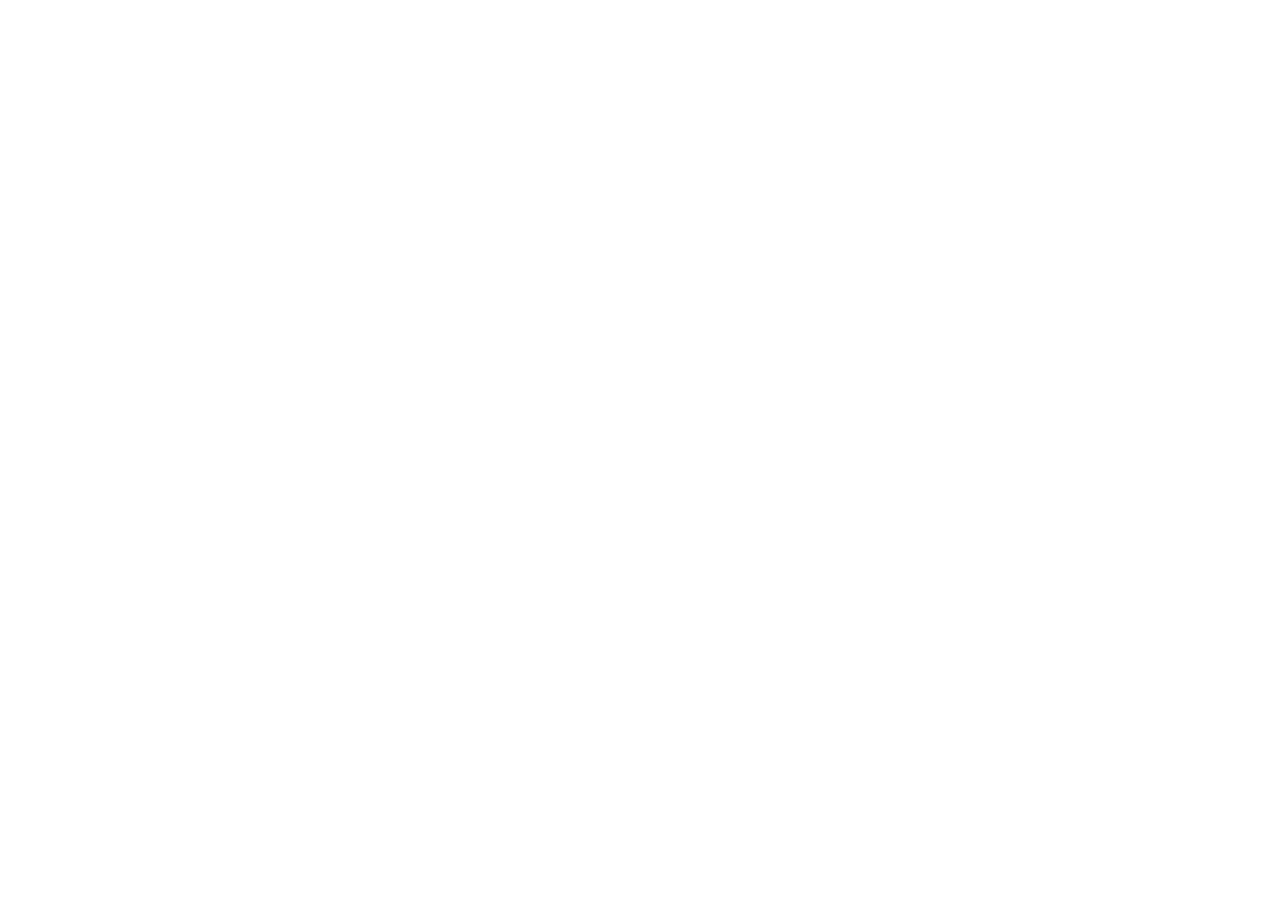
==== CheckPoint1/index.html @ 4c9a0cce "." ====
<!-- 
1 - Buscar conteúdo OK
2 - Desenho o Site OK
3 - Criação do HTML
4 - Iniciar a estilização base texto
5 - Posicionamento 
-->

<!DOCTYPE html>
<html lang="pt">
<head>
    <meta charset="UTF-8">
    <meta http-equiv="X-UA-Compatible" content="IE=edge">
    <meta name="viewport" content="width=device-width, initial-scale=1.0">
    <title>Document</title>
</head>

<body>
    <header></header>
    <div class="citacao"></div>
    <div class="video"></div>
    <div class="cartao_postal"></div>
    <footer></footer>
</body>
</html>
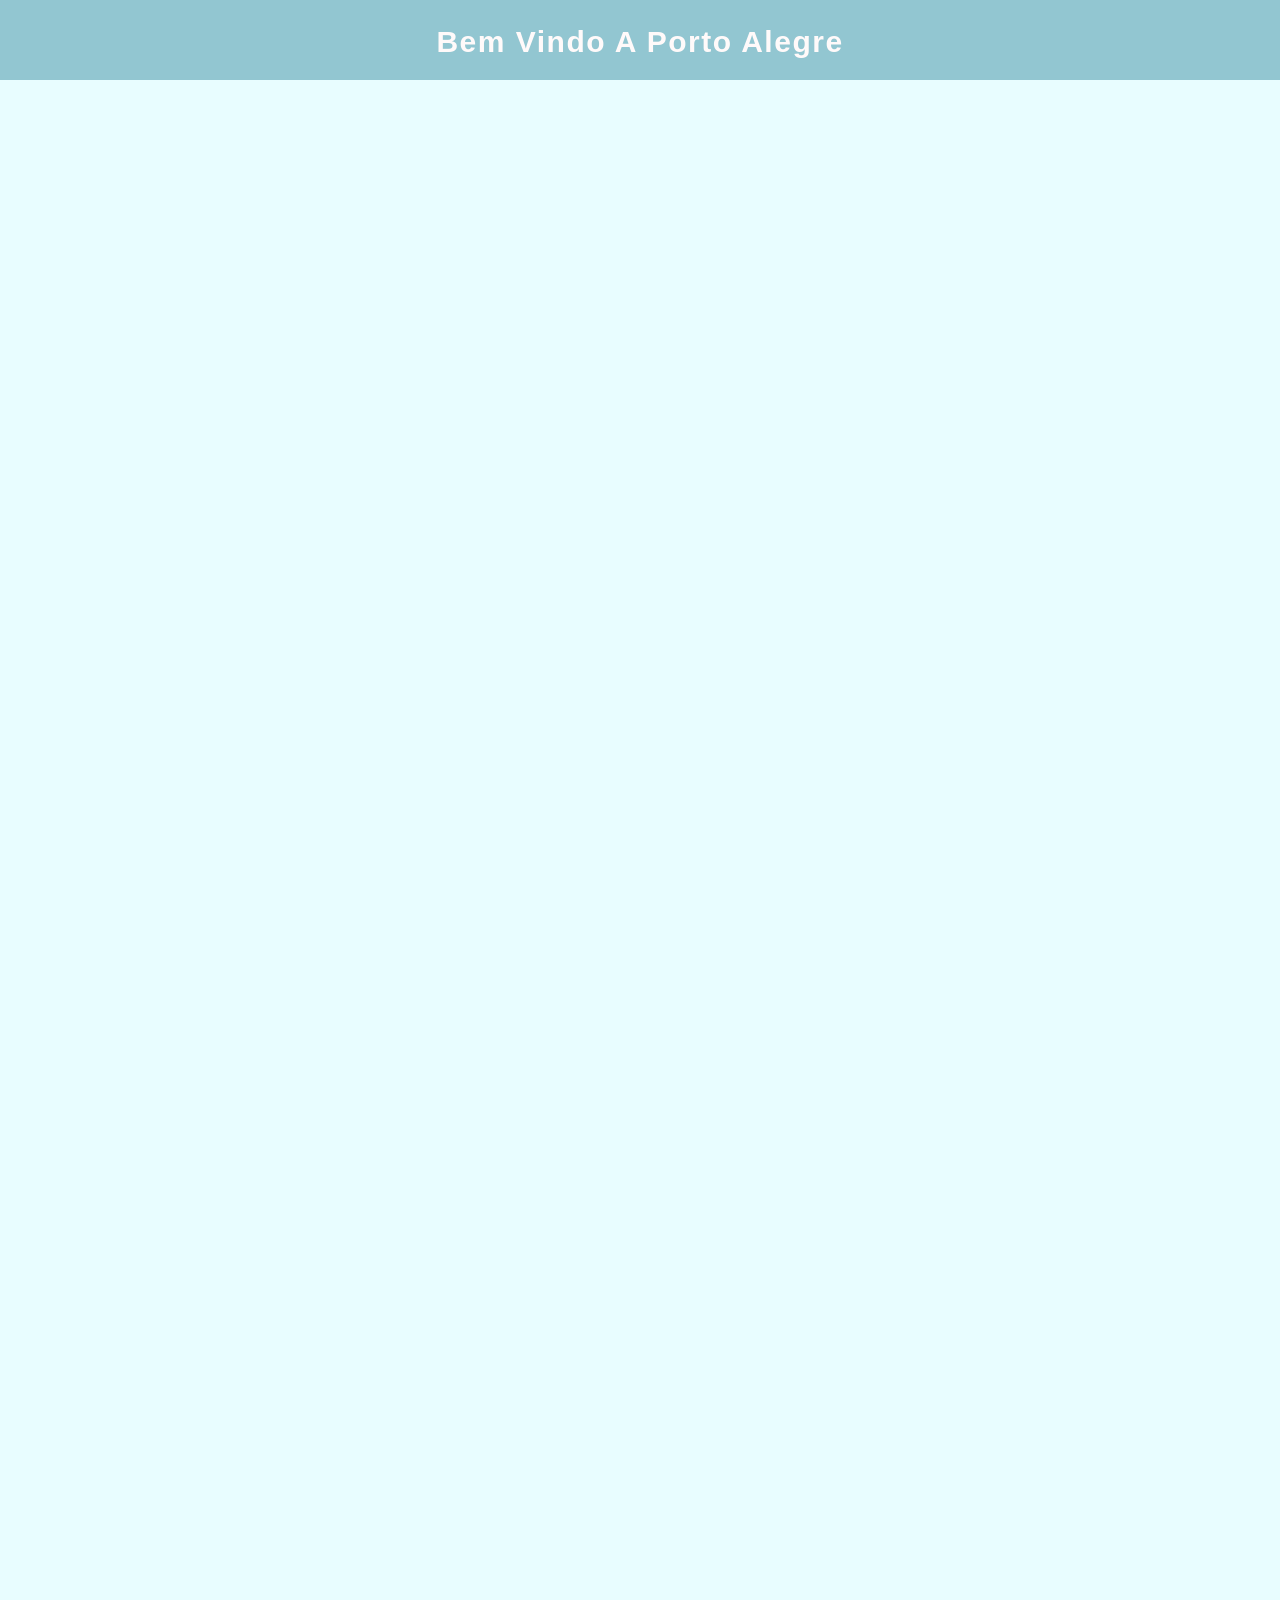
==== commit 85af3e77: "." ====
--- a/CheckPoint1/index.html
+++ b/CheckPoint1/index.html
@@ -10,13 +10,12 @@
 <html lang="pt">
 <head>
     <meta charset="UTF-8">
-    <meta http-equiv="X-UA-Compatible" content="IE=edge">
-    <meta name="viewport" content="width=device-width, initial-scale=1.0">
-    <title>Document</title>
+    <link rel="stylesheet" href="css/style.css">
+    <title>Porto Alegre</title>
 </head>
 
 <body>
-    <header></header>
+    <header><h1>bem vindo a porto alegre</h1></header>
     <div class="citacao"></div>
     <div class="video"></div>
     <div class="cartao_postal"></div>
--- a/CheckPoint1/css/style.css
+++ b/CheckPoint1/css/style.css
@@ -0,0 +1,26 @@
+*{
+    letter-spacing: 1.5px;
+    width: 100%;
+    height: 100%;
+    padding: 0px;
+    margin: 0px;
+    }
+
+header, footer{
+    width: 100%;
+    height: 80px;
+    background-color: #92C6D1;
+}
+
+header h1{
+    font-family: Arial, Helvetica, sans-serif;
+    font-size: 30px;
+    text-transform: capitalize;
+    text-align: center;
+    color: snow;
+    padding-top: 25px;
+}
+
+body {
+    background-color: #E8FDFF;
+}
